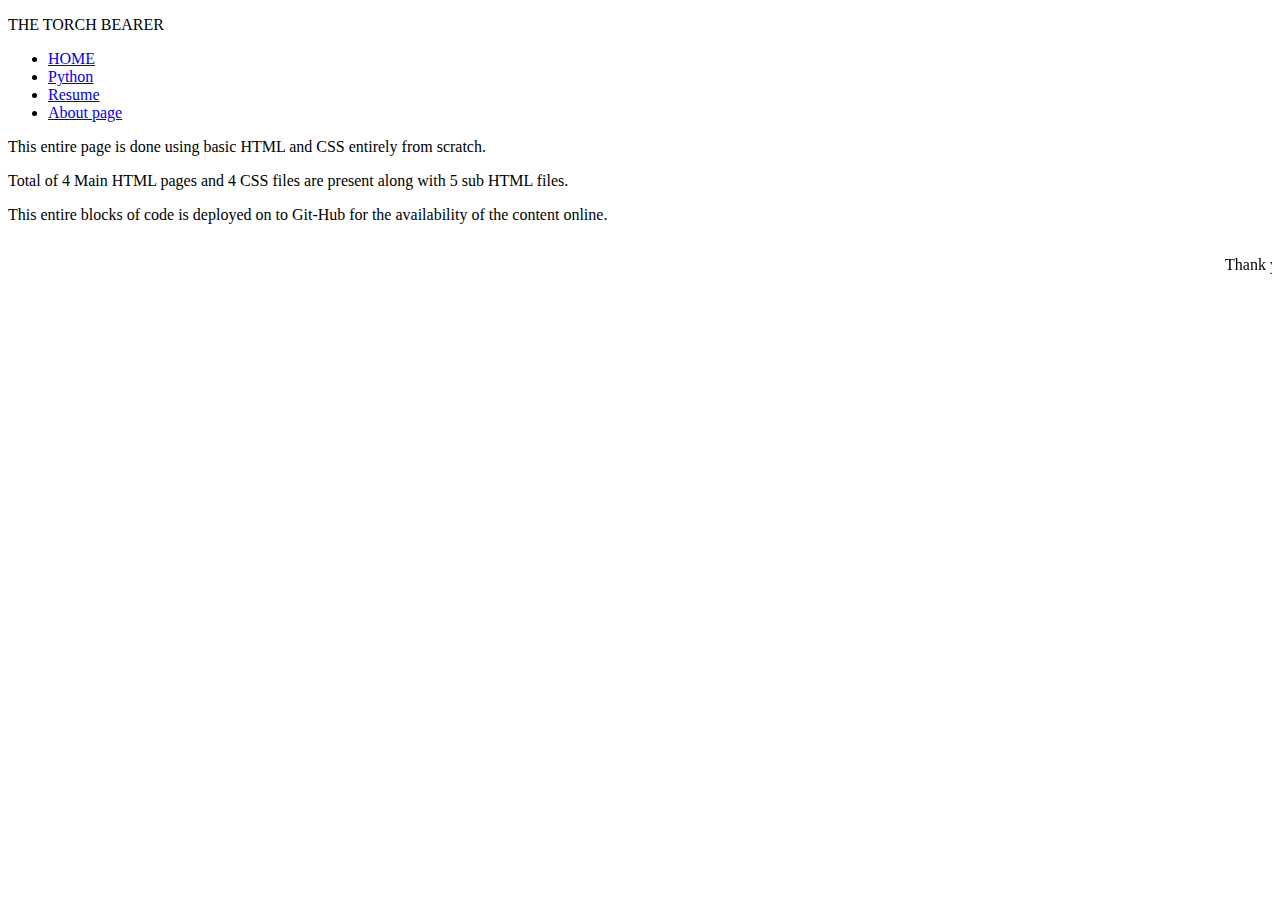
==== about.html @ cd94e0b6 "added them" ====
<!DOCTYPE html>
<html>
    <head>
        <title>About_page</title>
        <meta name="viewport" content="width=device-width, initial-scale=1.0">
        <link type="text/CSS" rel="stylesheet" href="styles/styleabout.css">
    </head>
    <body>
        <div class="head"><p>THE TORCH BEARER</p></div>
        <div class="list">
            <ul>
                <li><a href="index.html">HOME</a></li>
                <li><a href="python.html" >Python</a></li>
                <li><a href="resume.html" >Resume </a></li>
                <li class="active"><a href="about.html" >About page</a></li>
            </ul>
        </div>
        <div class="content">
            <p>This entire page is done using basic HTML and CSS entirely from scratch. </p>
            <p>Total of 4 Main HTML pages and 4 CSS files are present along with 5 sub HTML files.</p>
            <p>This entire blocks of code is deployed on to Git-Hub for the availability of the content online.</p>
            <marquee behavior="scroll" direction=""><p>Thank you for your patience for viewing the content</p></marquee>
        </div>
    </body>
</html>
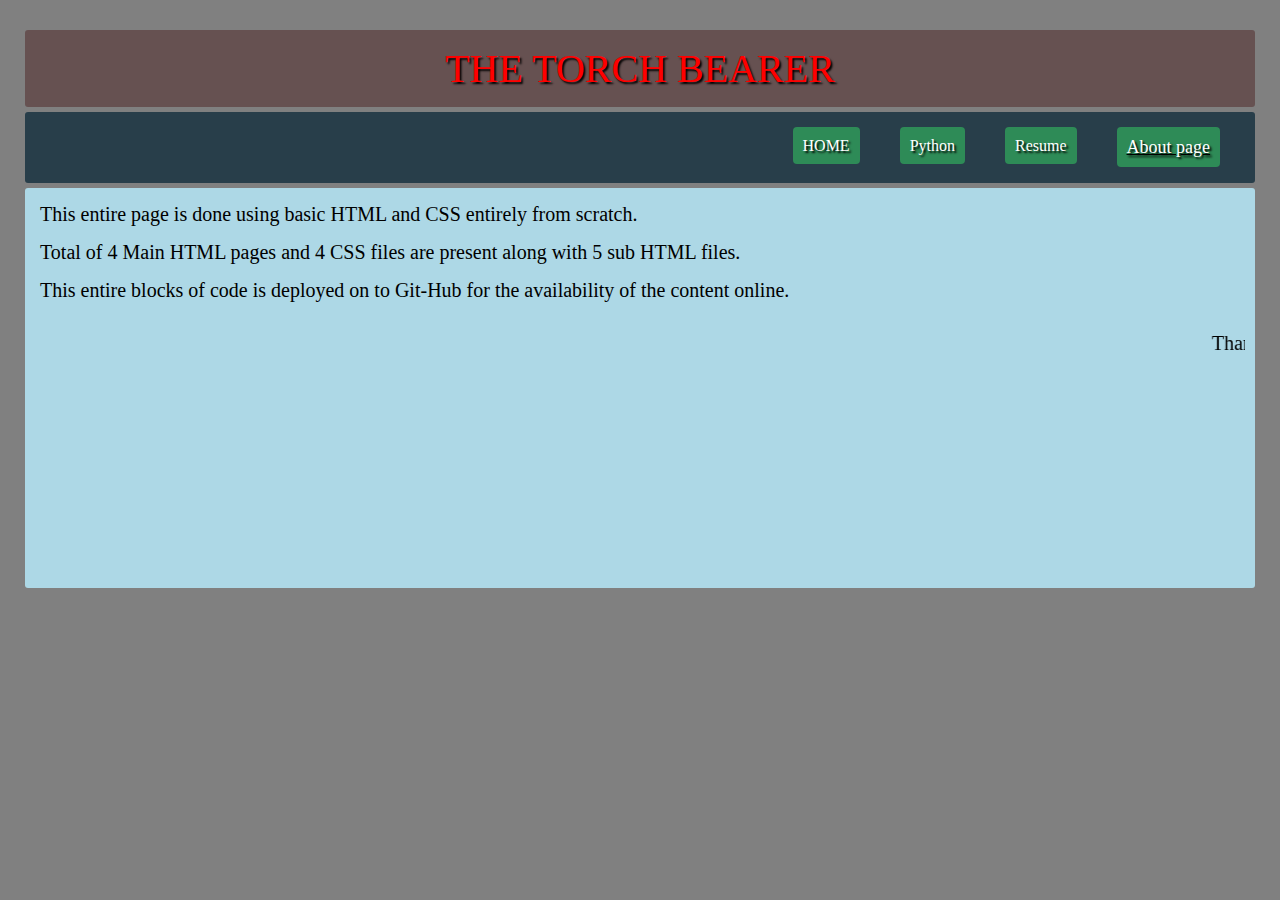
==== commit bac75e95: "modified the changes" ====
--- a/about.html
+++ b/about.html
@@ -3,7 +3,7 @@
     <head>
         <title>About_page</title>
         <meta name="viewport" content="width=device-width, initial-scale=1.0">
-        <link type="text/CSS" rel="stylesheet" href="styles/styleabout.css">
+        <link type="text/CSS" rel="stylesheet" href="styleabout.css">
     </head>
     <body>
         <div class="head"><p>THE TORCH BEARER</p></div>
--- a/styleabout.css
+++ b/styleabout.css
@@ -0,0 +1,52 @@
+*{
+    margin: 5px;
+    padding: 5px;
+    box-sizing:border-box;
+    border-radius: 3px;
+}
+body{
+    background: grey;
+    align-items: center;
+}
+.head{
+    font-size: 40px;
+    font-weight: 500;
+    text-align: center;
+    text-shadow: 2px 2px 2px black;
+    color:red;
+    margin-top: 10px;
+    background: rgb(102, 81, 81);
+}
+.list{
+    background-color: #283e4a;
+    text-align: right;
+}
+.list ul{
+    display: inline-flex;
+    list-style: none;    
+}
+.list ul li a{
+    text-decoration: none;
+    text-shadow: 2px 2px 2px black;
+    color: white;
+    margin: 10px;
+    padding: 10px;
+    background: seagreen;
+    border-radius: 4px;
+}
+.list ul li a:hover{
+    background:red;
+    text-decoration: underline;
+}
+.active{
+    text-decoration: underline;
+    font-size: 18px;
+}
+.content{
+    background: lightblue;
+    height: 400px;
+}
+.content p{
+    font-size: 20px;
+    font-weight: 500;
+}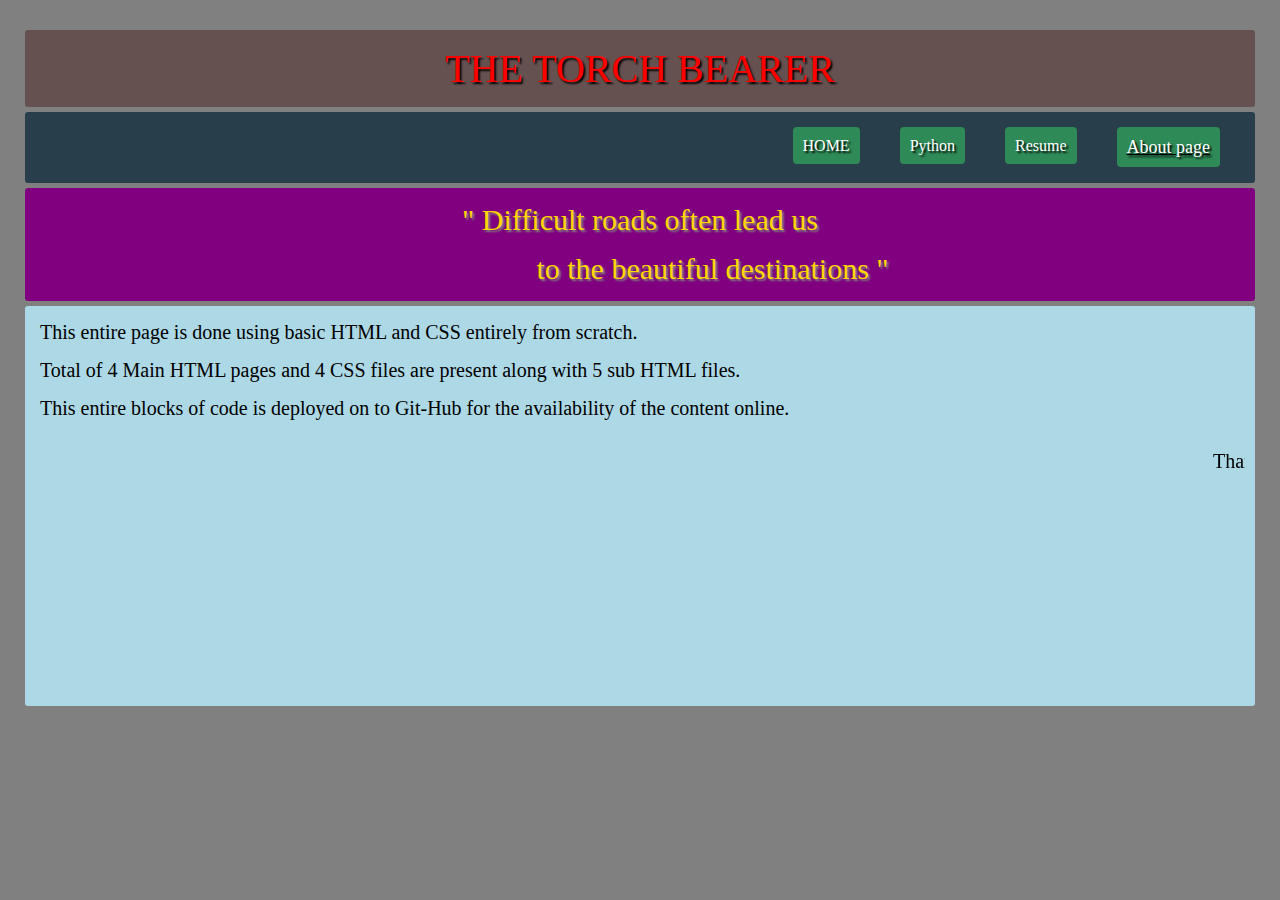
==== commit d6159d8b: "added succesfully" ====
--- a/about.html
+++ b/about.html
@@ -15,6 +15,10 @@
                 <li class="active"><a href="about.html" >About page</a></li>
             </ul>
         </div>
+        <div class="quote">
+            <p class="first">" Difficult roads often lead us</p>
+            <p class="third">to the beautiful destinations "</p>
+        </div>
         <div class="content">
             <p>This entire page is done using basic HTML and CSS entirely from scratch. </p>
             <p>Total of 4 Main HTML pages and 4 CSS files are present along with 5 sub HTML files.</p>
--- a/styleabout.css
+++ b/styleabout.css
@@ -49,4 +49,20 @@
 .content p{
     font-size: 20px;
     font-weight: 500;
+}
+.quote{
+    background: purple;
+}
+.first{
+    font-size: 30px;
+    color: gold;
+    text-align: center;
+    text-shadow: 2px 2px 2px grey;
+}
+.third{
+    text-align: center;
+    margin-left: 150px;
+    font-size: 30px;
+    color: gold;
+    text-shadow: 2px 2px 2px grey;
 }